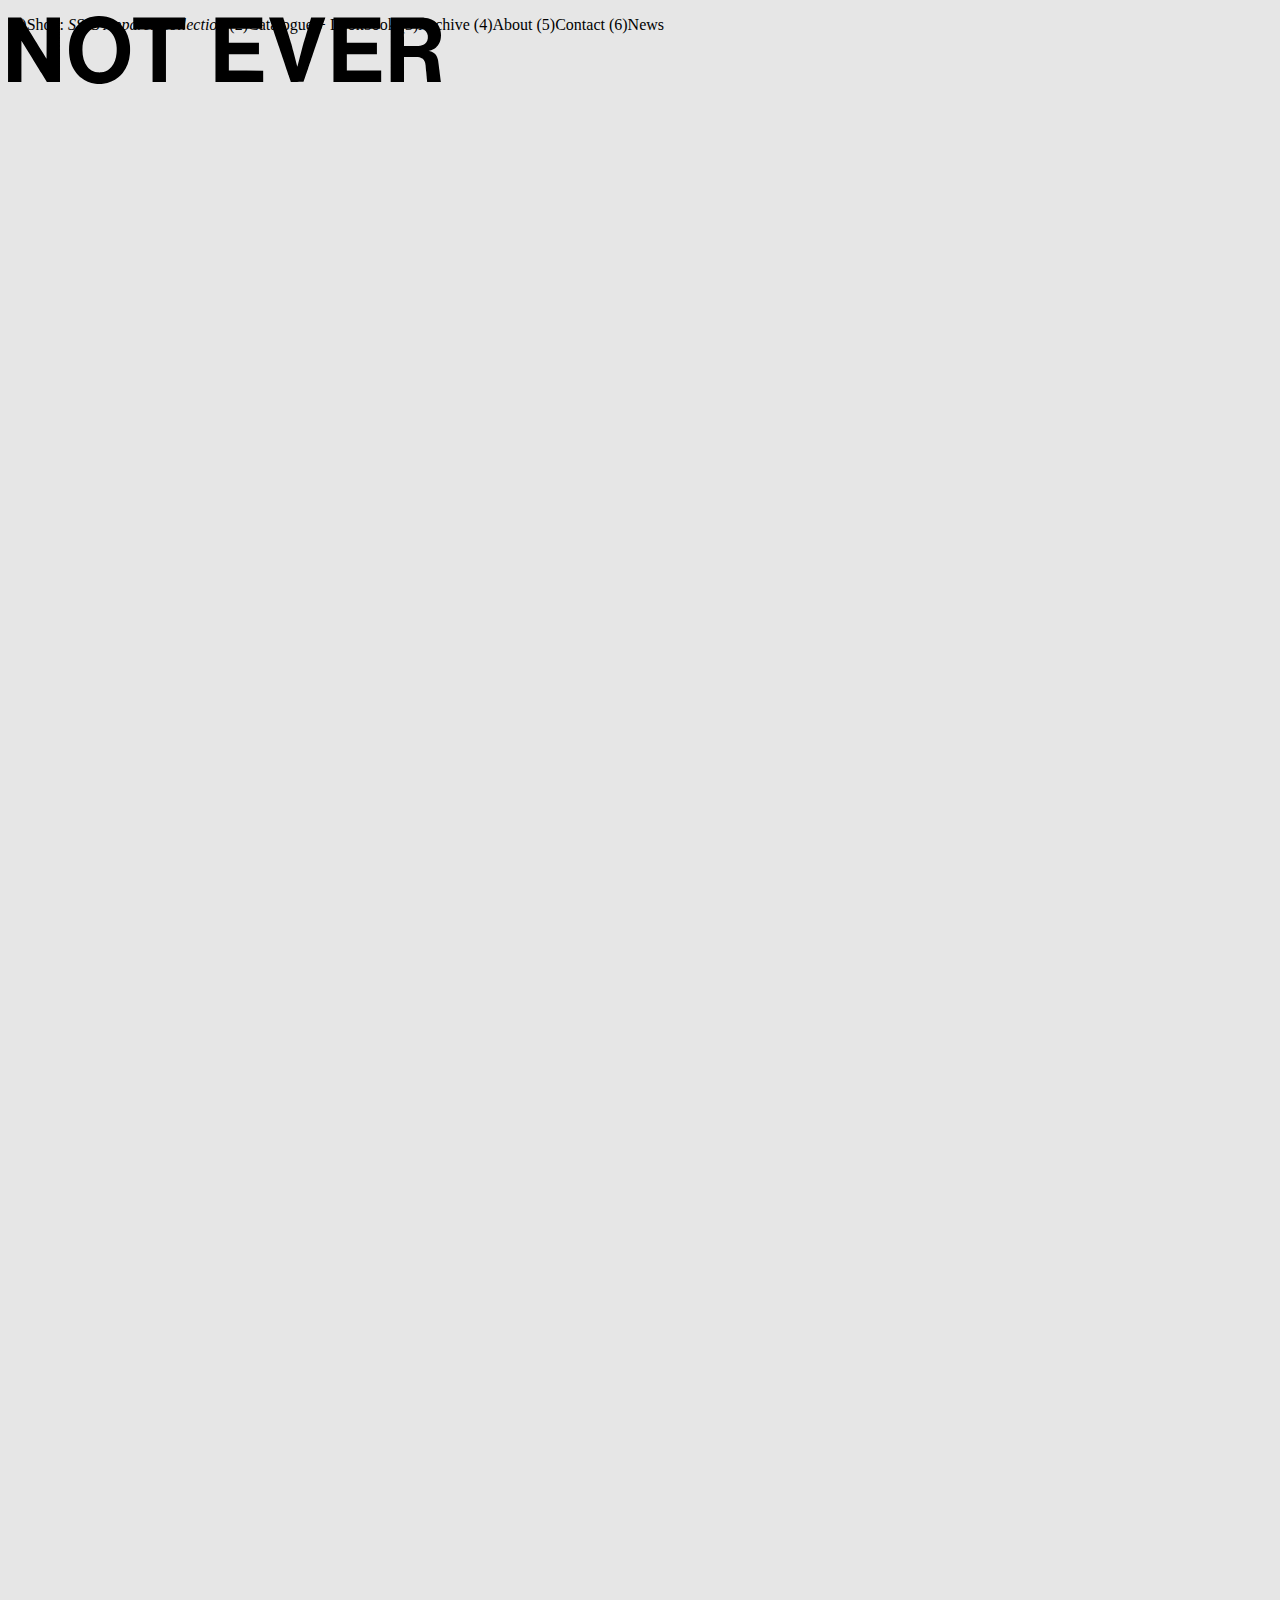
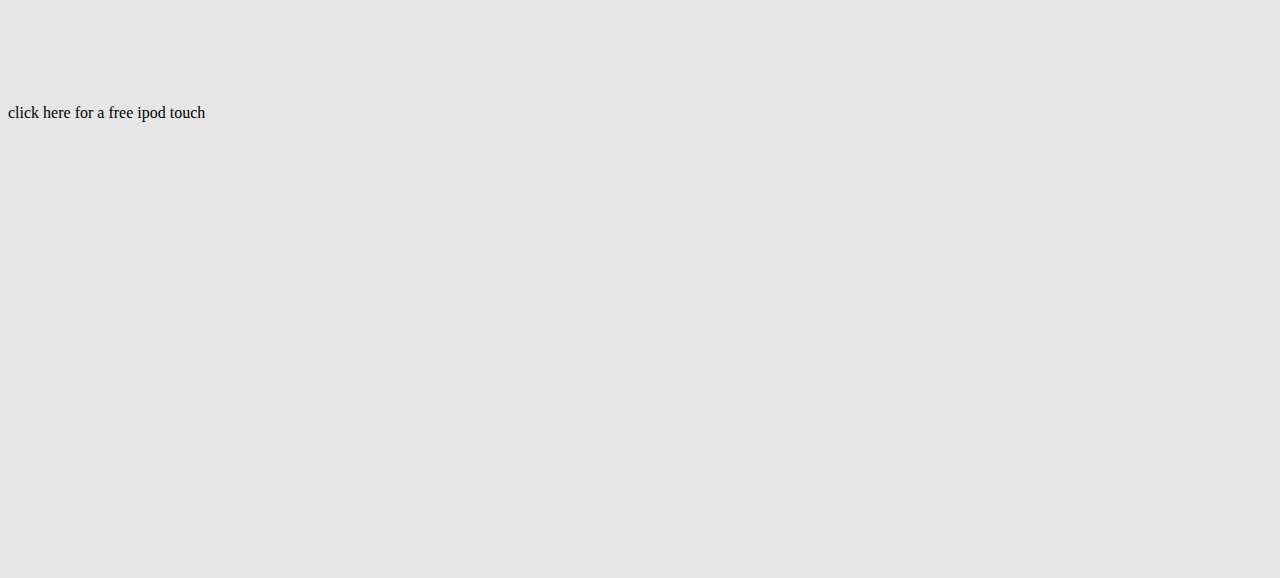
==== index.html @ 045254f9 "gg" ====
<!DOCTYPE html>
<!
      NOT EVER, Designed by Fonkley 2023.
(some CSS borrowed from https://eversince.gtb.sg/ for .portrait) LOL!!!
->

<html lang="en">
<head>
  <meta charset="utf-8">
  <title></title>
  <link href="style.css" rel="stylesheet" />
  <style>
      body {
         background-color: rgb(230,230,230);
      }
  </style>
</head>

<body>

<! THIS PART IS THE HEADER WITH THE IMAGES >
<div class="headerimages">
<header style="position:fixed">
<a class="portrait" href="index.html">
      <img src="assets/noteverlogo.svg" class="floatLeft" height="68">
</a> </header>
</div>



<! THIS PART IS THE LINKS>
<footer>
   <div class="footer">
      <div class="floatLeft">
         <p style="font-family:jcfontreg" class="mypara">
            <span style="font-weight:normal;"> 
            (1)Shop: <i> SS23 Apparel Collection </i> (2)Catalogue + Lookbook
            <span class="br">
            </span> 
            (3)Archive

               <a href="about.html">(4)About 
                  <style>
                  a:link {        color: black;        background-color: transparent;        text-decoration: none;      }a:visited {  color: black;  background-color: transparent;  text-decoration: none;}a:hover {  color: black;  background-color: transparent;  text-decoration: none; opacity:0;-webkit-filter:brightness(10) blur(5px);filter:brightness(10) blur(5px);-webkit-transition:opacity 2s ease,-webkit-filter 2s ease;transition:opacity 2s ease,-webkit-filter 2s ease;cursor:crosshair;}a:active {  color: white;  background-color: transparent;  text-decoration: none;}
                  </style>
               </a>

               <a href="contact.html">(5)Contact
                  <style>
                  a:link {        color: black;        background-color: transparent;        text-decoration: none;      }a:visited {  color: black;  background-color: transparent;  text-decoration: none;}a:hover {  color: black;  background-color: transparent;  text-decoration: none; opacity:0;-webkit-filter:brightness(10) blur(5px);filter:brightness(10) blur(5px);-webkit-transition:opacity 2s ease,-webkit-filter 2s ease;transition:opacity 2s ease,-webkit-filter 2s ease;cursor:crosshair;}a:active {  color: white;  background-color: transparent;  text-decoration: none;}
                  </style>
               </a>
   
               <a href="https://twitter.com/noteverbrand/" target="_blank"> (6)News
                  <style>
                  a:link {        color: black;        background-color: transparent;        text-decoration: none;      }a:visited {  color: black;  background-color: transparent;  text-decoration: none;}a:hover {  color: black;  background-color: transparent;  text-decoration: none; opacity:0;-webkit-filter:brightness(10) blur(5px);filter:brightness(10) blur(5px);-webkit-transition:opacity 2s ease,-webkit-filter 2s ease;transition:opacity 2s ease,-webkit-filter 2s ease;cursor:crosshair;}a:active {  color: white;  background-color: transparent;  text-decoration: none;}
                  </style>
               </a>

            </span>
         </p>
      </div>
      </div>
</footer>
<br> <br> <br> <br> <br> <br> <br> <br> <br> <br> <br> <br> <br> <br> <br> <br> <br> <br> <br> <br> <br> <br> <br> <br> <br> <br> <br> <br> <br> <br> <br> <br> <br> <br> <br> <br> <br> <br> <br> <br> <br> <br> <br> <br> <br> <br> <br> <br> <br> <br> <br> <br> <br> <br> <br> <br> <br> <br> <br> <br> <br> <br> <br> <br> <br> <br> <br> <br> <br> <br> <br> <br> <br> <br> <br> <br> <br> <br> <br> <br> <br> <br> <br> <br> <br> <br> <br> <br> <br> <br> <br> 
<a href="https://notever.page/assets/lovehatexenrxrmxFINALREMIXMIX.mp3"><p> click here for a free ipod touch </p>
 <br> <br> <br> <br> <br> <br> <br> <br> <br>  <br> <br> <br> <br> <br>   <br> <br> <br> <br> <br>   <br> <br> <br> <br> <br> 
</body>
</html>
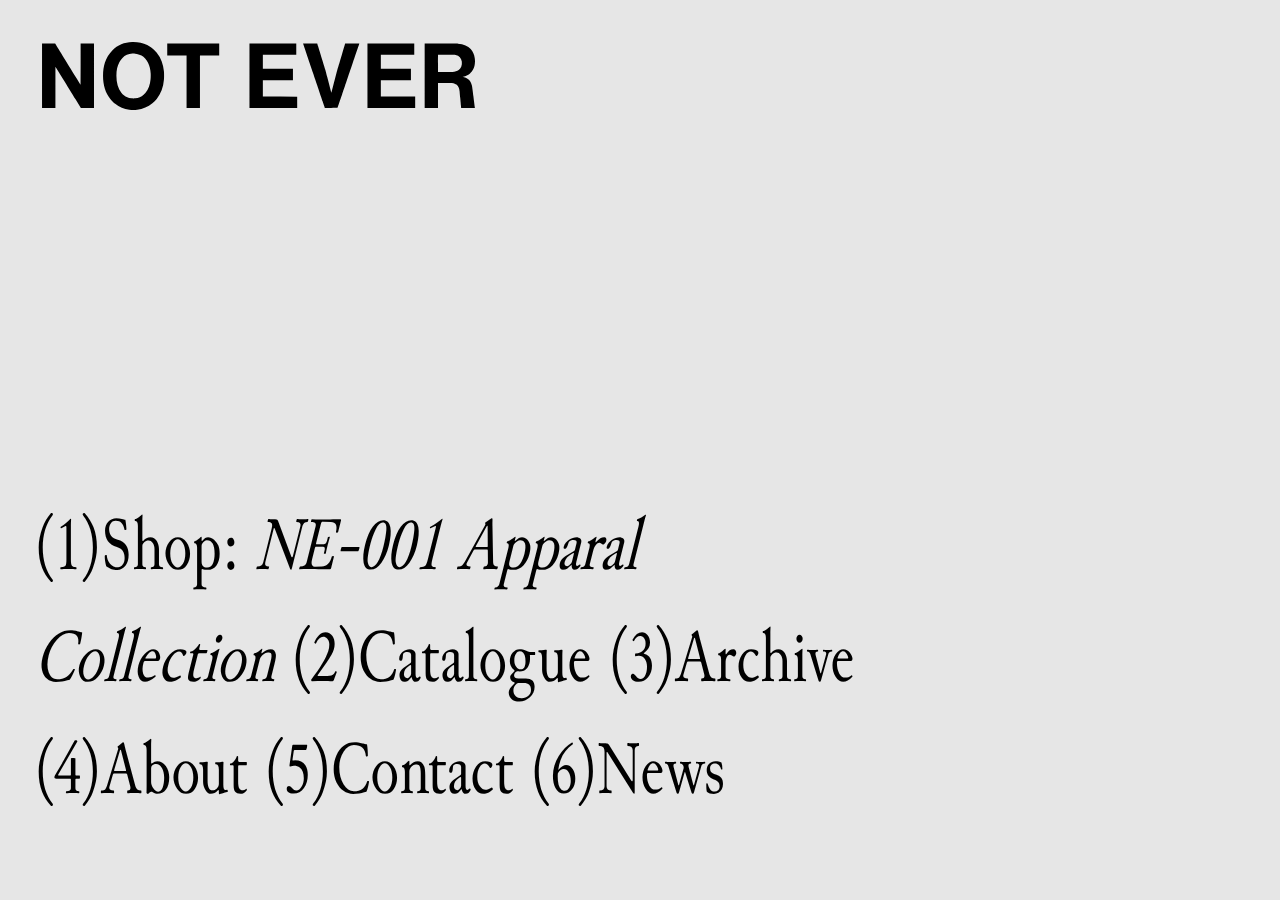
==== commit 35d3e4fb: "SGGGGG" ====
--- a/index.html
+++ b/index.html
@@ -32,20 +32,26 @@
 <footer>
    <div class="footer">
       <div class="floatLeft">
+                <div style="margin-right:400px">
          <p style="font-family:jcfontreg" class="mypara">
             <span style="font-weight:normal;"> 
-            (1)Shop: <i> SS23 Apparel Collection </i> (2)Catalogue + Lookbook
-            <span class="br">
-            </span> 
-            (3)Archive
+            (1)Shop: <i> NE-001 Apparal Collection </i> 
 
-               <a href="about.html">(4)About 
+               <a href="catalogue">(2)Catalogue
                   <style>
                   a:link {        color: black;        background-color: transparent;        text-decoration: none;      }a:visited {  color: black;  background-color: transparent;  text-decoration: none;}a:hover {  color: black;  background-color: transparent;  text-decoration: none; opacity:0;-webkit-filter:brightness(10) blur(5px);filter:brightness(10) blur(5px);-webkit-transition:opacity 2s ease,-webkit-filter 2s ease;transition:opacity 2s ease,-webkit-filter 2s ease;cursor:crosshair;}a:active {  color: white;  background-color: transparent;  text-decoration: none;}
                   </style>
                </a>
 
-               <a href="contact.html">(5)Contact
+            (3)Archive
+
+               <a href="about">(4)About 
+                  <style>
+                  a:link {        color: black;        background-color: transparent;        text-decoration: none;      }a:visited {  color: black;  background-color: transparent;  text-decoration: none;}a:hover {  color: black;  background-color: transparent;  text-decoration: none; opacity:0;-webkit-filter:brightness(10) blur(5px);filter:brightness(10) blur(5px);-webkit-transition:opacity 2s ease,-webkit-filter 2s ease;transition:opacity 2s ease,-webkit-filter 2s ease;cursor:crosshair;}a:active {  color: white;  background-color: transparent;  text-decoration: none;}
+                  </style>
+               </a>
+
+               <a href="contact">(5)Contact
                   <style>
                   a:link {        color: black;        background-color: transparent;        text-decoration: none;      }a:visited {  color: black;  background-color: transparent;  text-decoration: none;}a:hover {  color: black;  background-color: transparent;  text-decoration: none; opacity:0;-webkit-filter:brightness(10) blur(5px);filter:brightness(10) blur(5px);-webkit-transition:opacity 2s ease,-webkit-filter 2s ease;transition:opacity 2s ease,-webkit-filter 2s ease;cursor:crosshair;}a:active {  color: white;  background-color: transparent;  text-decoration: none;}
                   </style>
@@ -61,9 +67,7 @@
          </p>
       </div>
       </div>
+      </div>
 </footer>
-<br> <br> <br> <br> <br> <br> <br> <br> <br> <br> <br> <br> <br> <br> <br> <br> <br> <br> <br> <br> <br> <br> <br> <br> <br> <br> <br> <br> <br> <br> <br> <br> <br> <br> <br> <br> <br> <br> <br> <br> <br> <br> <br> <br> <br> <br> <br> <br> <br> <br> <br> <br> <br> <br> <br> <br> <br> <br> <br> <br> <br> <br> <br> <br> <br> <br> <br> <br> <br> <br> <br> <br> <br> <br> <br> <br> <br> <br> <br> <br> <br> <br> <br> <br> <br> <br> <br> <br> <br> <br> <br> 
-<a href="https://notever.page/assets/lovehatexenrxrmxFINALREMIXMIX.mp3"><p> click here for a free ipod touch </p>
- <br> <br> <br> <br> <br> <br> <br> <br> <br>  <br> <br> <br> <br> <br>   <br> <br> <br> <br> <br>   <br> <br> <br> <br> <br> 
 </body>
 </html>--- a/style.css
+++ b/style.css
@@ -0,0 +1,55 @@
+      .portrait:hover {
+opacity:0;
+      -webkit-filter:brightness(10) blur(5px);
+      filter:brightness(10) blur(5px);
+      -webkit-transition:opacity 2s ease,-webkit-filter 2s ease;
+      transition:opacity 2s ease,-webkit-filter 2s ease;
+      cursor:crosshair
+}
+
+      .floatRight {
+      float:right;
+      margin-right:40px
+      }
+
+      .floatLeft {
+      float:left;
+      margin-left:34px
+      }
+
+      .headerimages {
+      padding-top: 34px;
+      }   
+  
+        .br {
+            display: block;
+            margin-bottom: -.5em;
+        }
+
+      @font-face {
+        font-family: jcfontreg;
+        src: url(assets/fonts/JunicodeCondensed-Regular.otf);
+        font-weight: normal;
+    }
+      .mypara {
+      font-size: 75px;
+      }
+
+body{
+    min-height: 0;
+    display: flex;
+    flex-direction: column;
+}
+article {
+    margin: 0;
+}
+
+    .footer {
+        position: fixed;
+        left: 0;
+        bottom: 0;
+        width: 100%;
+        color: none;
+        text-align: left;
+        margin-bottom: 0px;
+    }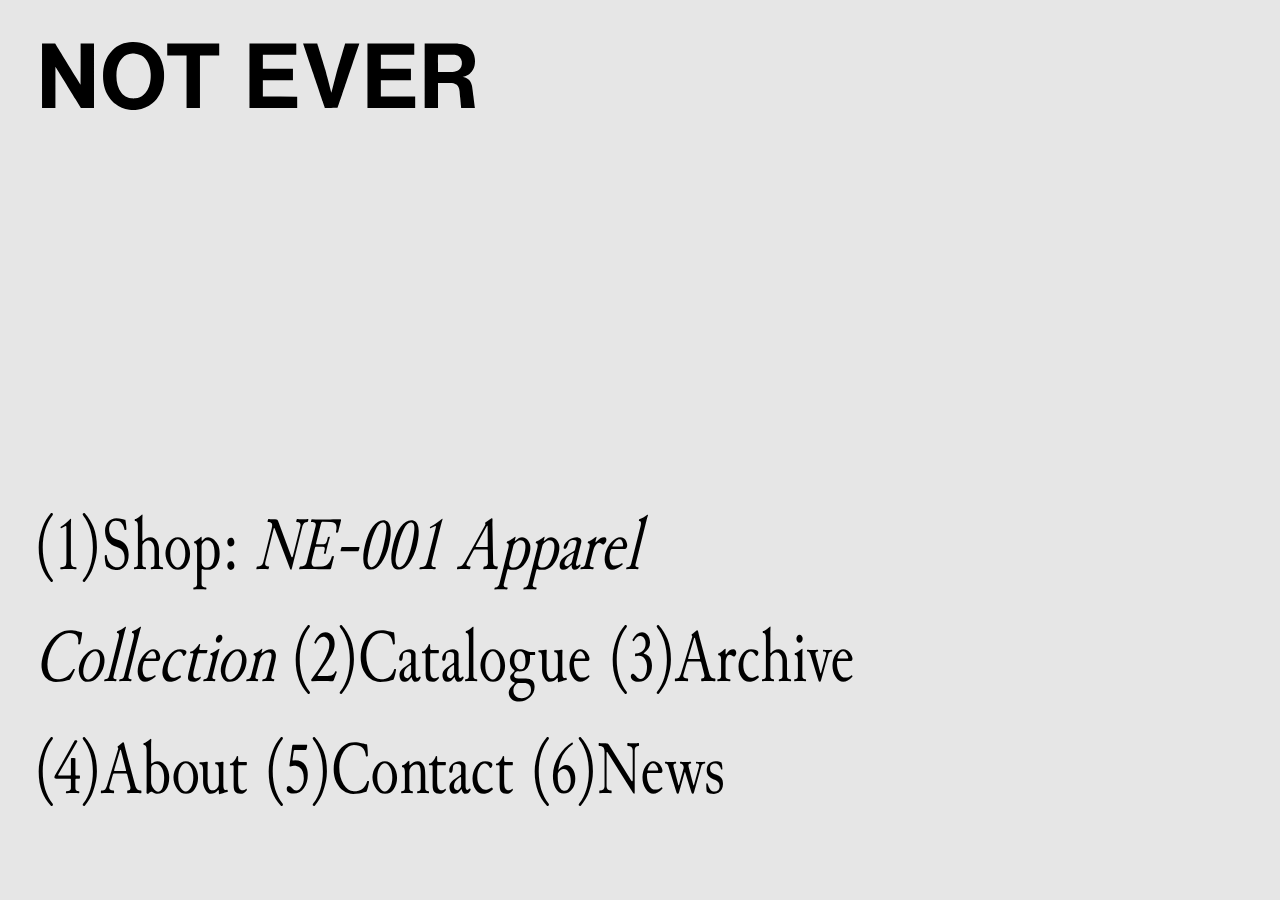
==== commit b7887963: "apparel" ====
--- a/index.html
+++ b/index.html
@@ -35,7 +35,7 @@
                 <div style="margin-right:400px">
          <p style="font-family:jcfontreg" class="mypara">
             <span style="font-weight:normal;"> 
-            (1)Shop: <i> NE-001 Apparal Collection </i> 
+            (1)Shop: <i> NE-001 Apparel Collection </i> 
 
                <a href="catalogue">(2)Catalogue
                   <style>
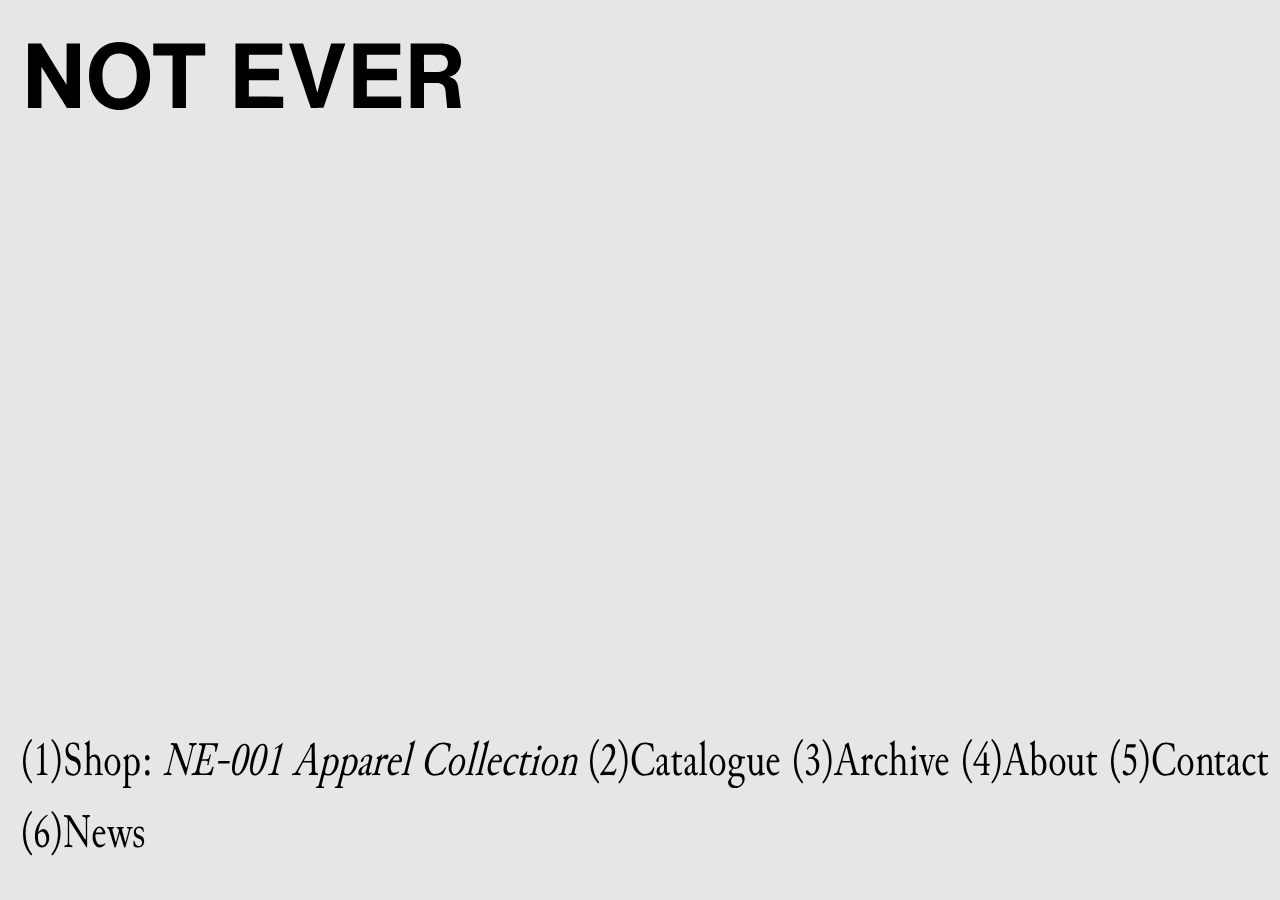
==== commit 9c7b48ac: "YASSSSS" ====
--- a/index.html
+++ b/index.html
@@ -24,23 +24,24 @@
 <a class="portrait" href="index.html">
       <img src="assets/noteverlogo.svg" class="floatLeft" height="68">
 </a> </header>
-</div>
+</div>			
+
+
 
 
 
 <! THIS PART IS THE LINKS>
+
 <footer>
    <div class="footer">
       <div class="floatLeft">
-                <div style="margin-right:400px">
-         <p style="font-family:jcfontreg" class="mypara">
-            <span style="font-weight:normal;"> 
+                <div>
+         <h1 style="font-family:jcfontreg">
+            <span style="font-weight:normal;">
+                  </style>
             (1)Shop: <i> NE-001 Apparel Collection </i> 
 
                <a href="catalogue">(2)Catalogue
-                  <style>
-                  a:link {        color: black;        background-color: transparent;        text-decoration: none;      }a:visited {  color: black;  background-color: transparent;  text-decoration: none;}a:hover {  color: black;  background-color: transparent;  text-decoration: none; opacity:0;-webkit-filter:brightness(10) blur(5px);filter:brightness(10) blur(5px);-webkit-transition:opacity 2s ease,-webkit-filter 2s ease;transition:opacity 2s ease,-webkit-filter 2s ease;cursor:crosshair;}a:active {  color: white;  background-color: transparent;  text-decoration: none;}
-                  </style>
                </a>
 
             (3)Archive
@@ -64,7 +65,7 @@
                </a>
 
             </span>
-         </p>
+         </h1>
       </div>
       </div>
       </div>
--- a/style.css
+++ b/style.css
@@ -1,20 +1,24 @@
-      .portrait:hover {
-opacity:0;
-      -webkit-filter:brightness(10) blur(5px);
-      filter:brightness(10) blur(5px);
-      -webkit-transition:opacity 2s ease,-webkit-filter 2s ease;
-      transition:opacity 2s ease,-webkit-filter 2s ease;
-      cursor:crosshair
+.portrait {
+  opacity:1;
+  -webkit-transition:opacity 2s ease,-webkit-filter 2s ease;
+  transition:opacity 2s ease,-webkit-filter 2s ease;
+  -webkit-filter:brightness(1.04) blur(0);
+  filter:brightness(1.04) blur(0);
+  cursor:crosshair
+}
+.portrait:hover {
+  opacity:0;
+  -webkit-filter:brightness(10) blur(5px);
+  filter:brightness(10) blur(5px);
+  -webkit-transition:opacity 2s ease,-webkit-filter 2s ease;
+  transition:opacity 2s ease,-webkit-filter 2s ease
+  cursor:crosshair
 }
 
-      .floatRight {
-      float:right;
-      margin-right:40px
-      }
 
       .floatLeft {
       float:left;
-      margin-left:34px
+      margin-left:20px
       }
 
       .headerimages {
@@ -31,9 +35,6 @@
         src: url(assets/fonts/JunicodeCondensed-Regular.otf);
         font-weight: normal;
     }
-      .mypara {
-      font-size: 75px;
-      }
 
 body{
     min-height: 0;
@@ -44,6 +45,8 @@
     margin: 0;
 }
 
+h1{ font-size:3rem;}
+
     .footer {
         position: fixed;
         left: 0;
@@ -52,4 +55,42 @@
         color: none;
         text-align: left;
         margin-bottom: 0px;
-    }+    }
+
+
+a:link {
+  color: black;
+  background-color: transparent;
+  text-decoration: none;
+}
+
+a:visited {
+  color: black;
+  background-color: transparent;
+  text-decoration: none;
+}
+
+.scroll-container {
+  overflow-x: scroll;
+  white-space: nowrap;
+  padding: 10px;
+  position: absolute;
+  top: 50%;
+  transform: translate(0, -50%);
+width: 98%;
+display: flex;
+}
+.scroll-container:-webkit-scrollbar{
+    display: none;
+}
+
+.scroll-container img {
+  padding: 10px;
+}
+
+      .mypara {
+      font-size: 60px;
+      }
+      .mypara2 {
+      font-size: 40px;
+      }